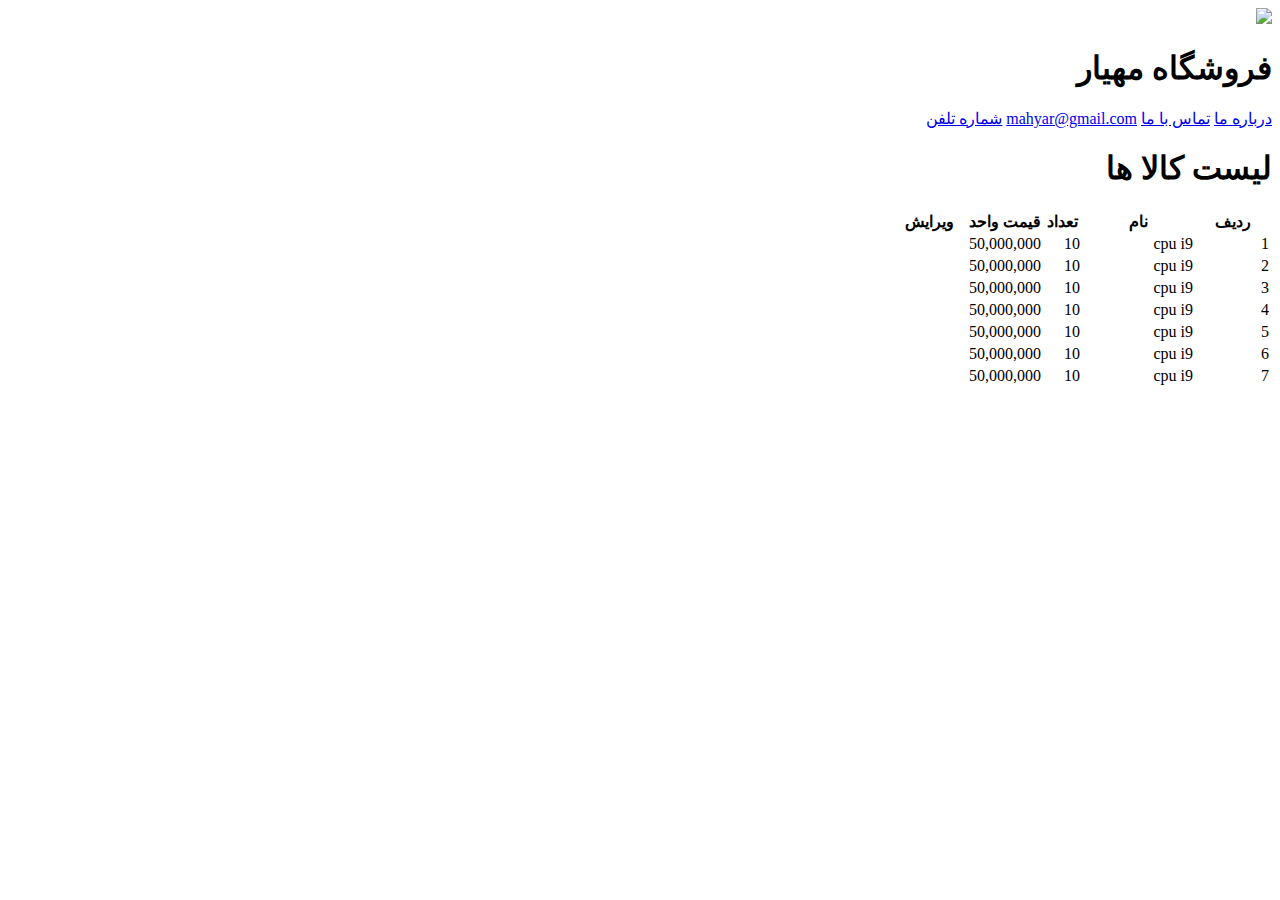
==== index.html @ 8f050798 "Add files via upload" ====
<!DOCTYPE html>
<html lang="en">
<head>
    <meta charset="UTF-8">
    <meta name="viewport" content="width=device-width, initial-scale=1.0">
    <title>  فروشگاه محصولات کامپیوتر</title>
    <link rel="icon"  href="logo.png">
     <link rel="stylesheet" href="style/styles.css">
</head>

<body dir="rtl">

<div id="rightpanell">
    <a href="index.html" target="_blank"><img src="logo.png"></a>
    <h1>فروشگاه مهیار</h1>
    <a href="about.html" target="_blank" class="menu">درباره ما</a>
    <a href="contact.html" target="_blank" class="menu">تماس با ما</a>
    <a href="mailto:mahyarmogaddam4050@gmail.com" class="menu">mahyar@gmail.com</a>
    <a href="tel:09142387034" class="menu">شماره تلفن</a>
</div>
<div id="mainpanell">
    <h1>لیست کالا ها</h1>
    <table>
        <tr>
            <th style="width: 20%;">ردیف</th>
            <th style="width: 30%;">نام</th>
            <th style="width: 10%;">تعداد</th>
            <th style="width: 20%;">قیمت واحد</th>
            <th style="width: 20%;">ویرایش</th>
        </tr>

        <tr>
            <td>1</td>
            <td>cpu i9</td>
            <td>10</td>
            <td>50,000,000</td>
            <td></td>
        </tr>

        <tr>
            <td>2</td>
            <td>cpu i9</td>
            <td>10</td>
            <td>50,000,000</td>
            <td></td>
        </tr>

        <tr>
            <td>3</td>
            <td>cpu i9</td>
            <td>10</td>
            <td>50,000,000</td>
            <td></td>
        </tr>

        <tr>
            <td>4</td>
            <td>cpu i9</td>
            <td>10</td>
            <td>50,000,000</td>
            <td></td>
        </tr>

        <tr>
            <td>5</td>
            <td>cpu i9</td>
            <td>10</td>
            <td>50,000,000</td>
            <td></td>
        </tr>

        <tr>
            <td>6</td>
            <td>cpu i9</td>
            <td>10</td>
            <td>50,000,000</td>
            <td></td>
        </tr>

        <tr>
            <td>7</td>
            <td>cpu i9</td>
            <td>10</td>
            <td>50,000,000</td>
            <td></td>
        </tr>
    </table>
</div>

</body>
</html>
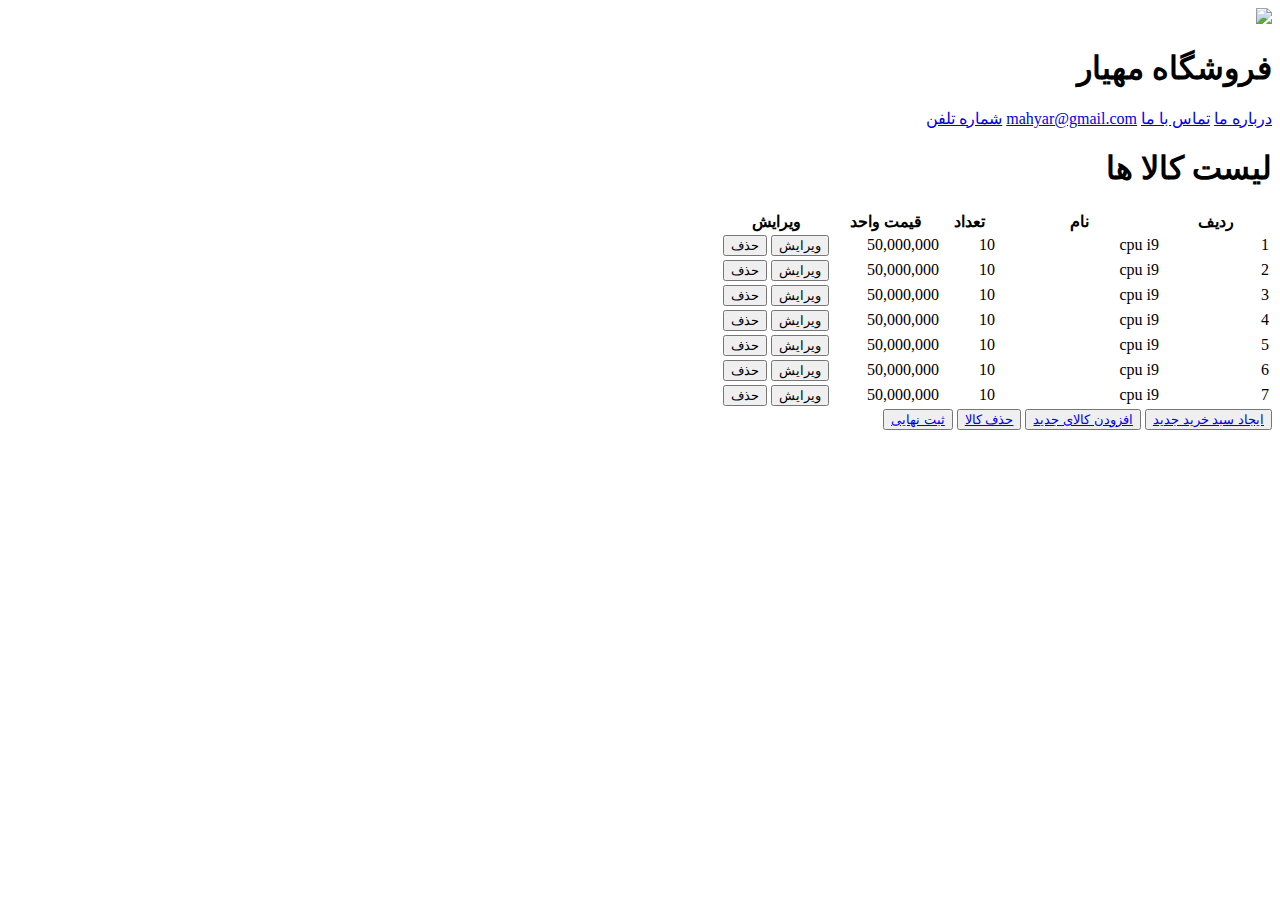
==== commit 68bc2b7c: "Add files via upload" ====
--- a/index.html
+++ b/index.html
@@ -34,7 +34,10 @@
             <td>cpu i9</td>
             <td>10</td>
             <td>50,000,000</td>
-            <td></td>
+            <td class="btn">
+                <button class="btnedit">ویرایش</button>
+                <button class="btndel">حذف</button>
+            </td>
         </tr>
 
         <tr>
@@ -42,7 +45,10 @@
             <td>cpu i9</td>
             <td>10</td>
             <td>50,000,000</td>
-            <td></td>
+            <td class="btn">
+                <button class="btnedit">ویرایش</button>
+                <button class="btndel">حذف</button>
+            </td>
         </tr>
 
         <tr>
@@ -50,7 +56,10 @@
             <td>cpu i9</td>
             <td>10</td>
             <td>50,000,000</td>
-            <td></td>
+            <td class="btn">
+                <button class="btnedit">ویرایش</button>
+                <button class="btndel">حذف</button>
+            </td>
         </tr>
 
         <tr>
@@ -58,7 +67,10 @@
             <td>cpu i9</td>
             <td>10</td>
             <td>50,000,000</td>
-            <td></td>
+            <td class="btn">
+                <button class="btnedit">ویرایش</button>
+                <button class="btndel">حذف</button>
+            </td>
         </tr>
 
         <tr>
@@ -66,7 +78,10 @@
             <td>cpu i9</td>
             <td>10</td>
             <td>50,000,000</td>
-            <td></td>
+            <td class="btn">
+                <button class="btnedit">ویرایش</button>
+                <button class="btndel">حذف</button>
+            </td>
         </tr>
 
         <tr>
@@ -74,7 +89,10 @@
             <td>cpu i9</td>
             <td>10</td>
             <td>50,000,000</td>
-            <td></td>
+            <td class="btn">
+                <button class="btnedit">ویرایش</button>
+                <button class="btndel">حذف</button>
+            </td>
         </tr>
 
         <tr>
@@ -82,9 +100,18 @@
             <td>cpu i9</td>
             <td>10</td>
             <td>50,000,000</td>
-            <td></td>
+            <td class="btn">
+                <button class="btnedit">ویرایش</button>
+                <button class="btndel">حذف</button>
+            </td>
         </tr>
     </table>
+</div>
+<div class="link">
+    <button class="btnend"><a href="#" class="end">ایجاد سبد خرید جدید</a></button>
+    <button class="btnend"><a href="#" class="end">افزودن کالای جدید</a></button>
+    <button class="btnend"><a href="#" class="end">حذف کالا</a></button>
+    <button  class="btnend"><a href="#" class="end">ثبت نهایی</a></button>
 </div>
 
 </body>
